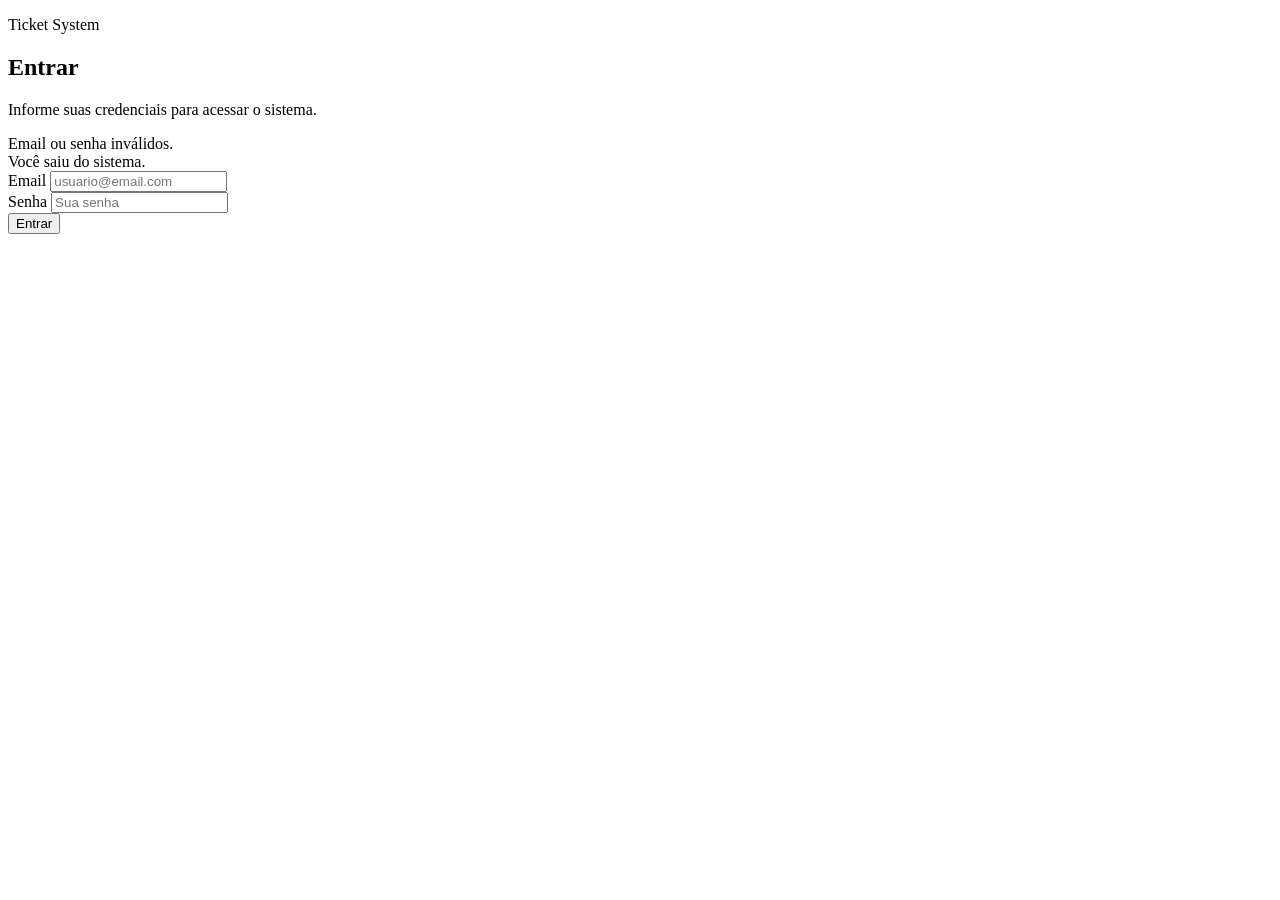
==== src/main/resources/templates/login.html @ 853cfdb2 "First commit" ====
<!DOCTYPE html>
<html
    lang="pt-BR"
    xmlns:th="http://www.thymeleaf.org">

<head>

    <meta charset="UTF-8">

    <meta
        name="viewport"
        content="width=device-width, initial-scale=1.0">

    <title>Login - Ticket System</title>

    <link
        rel="stylesheet"
        th:href="@{/css/login.css}">

</head>

<body>

<main class="login-page">

    <section class="login-card">

        <div class="login-header">

            <p class="system-name">
                Ticket System
            </p>

            <h1>Entrar</h1>

            <p>
                Informe suas credenciais para acessar
                o sistema.
            </p>

        </div>


        <div
            class="alert alert-error"
            th:if="${param.error}">

            Email ou senha inválidos.

        </div>


        <div
            class="alert alert-success"
            th:if="${param.logout}">

            Você saiu do sistema.

        </div>


        <form
            class="login-form"
            th:action="@{/login}"
            method="post">

            <div class="form-field">

                <label for="email">
                    Email
                </label>

                <input
                    id="email"
                    name="email"
                    type="email"
                    placeholder="usuario@email.com"
                    autocomplete="username"
                    required>

            </div>


            <div class="form-field">

                <label for="password">
                    Senha
                </label>

                <input
                    id="password"
                    name="password"
                    type="password"
                    placeholder="Sua senha"
                    autocomplete="current-password"
                    required>

            </div>


            <button
                class="login-button"
                type="submit">

                Entrar

            </button>

        </form>

    </section>

</main>

</body>
</html>
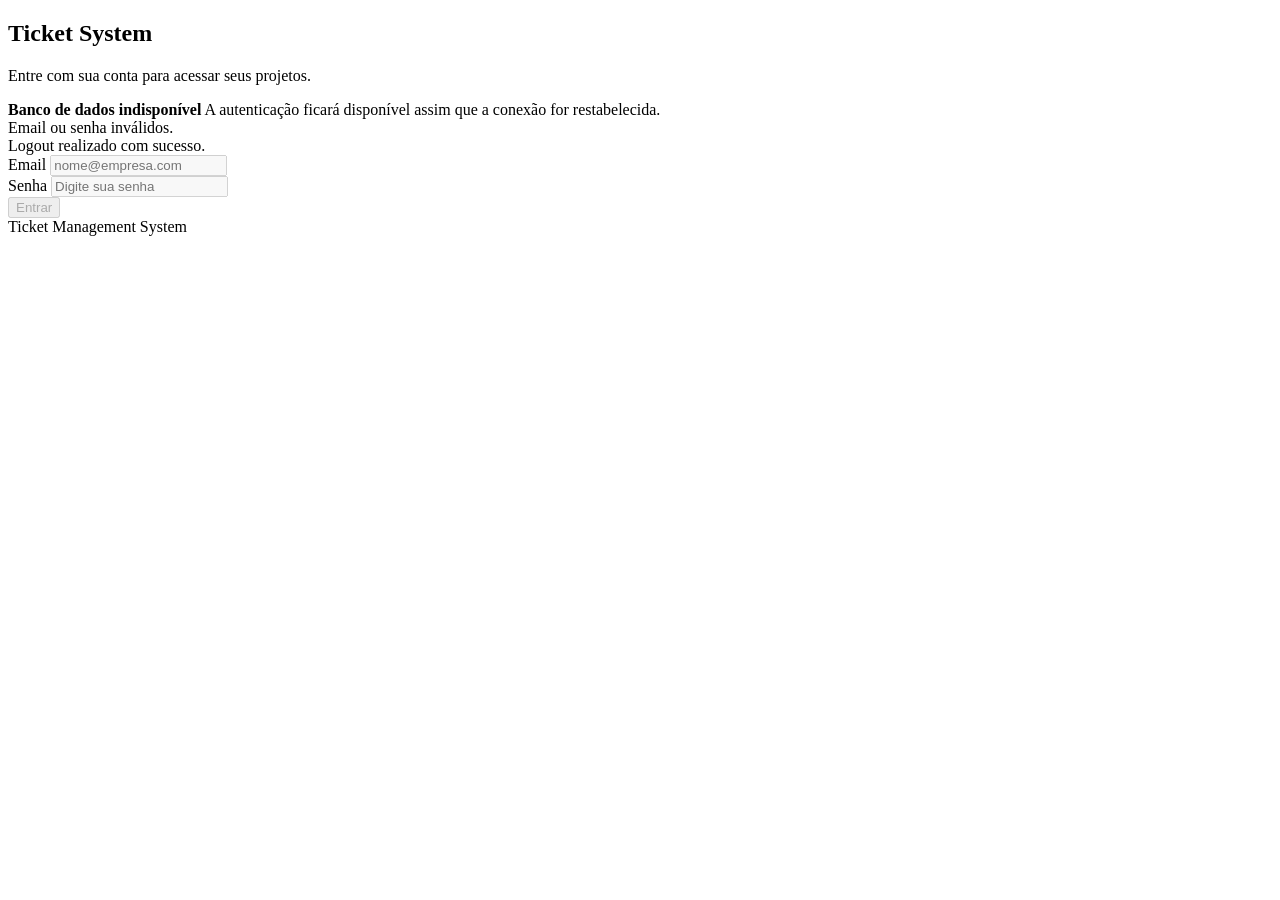
==== commit 5ab68791: "new / updated templates" ====
--- a/src/main/resources/templates/login.html
+++ b/src/main/resources/templates/login.html
@@ -1,97 +1,106 @@
 <!DOCTYPE html>
-<html
-    lang="pt-BR"
-    xmlns:th="http://www.thymeleaf.org">
+<html lang="pt-BR"
+      xmlns:th="http://www.thymeleaf.org">
 
 <head>
-
     <meta charset="UTF-8">
-
-    <meta
-        name="viewport"
-        content="width=device-width, initial-scale=1.0">
-
-    <title>Login - Ticket System</title>
-
-    <link
-        rel="stylesheet"
-        th:href="@{/css/login.css}">
-
+    <meta name="viewport"
+          content="width=device-width, initial-scale=1.0">
+
+    <title>Login | Ticket System</title>
+
+    <link rel="stylesheet"
+          th:href="@{/css/login.css}">
 </head>
 
 <body>
 
-<main class="login-page">
+<main class="login-container">
 
     <section class="login-card">
 
+        <!-- Logo / título -->
         <div class="login-header">
-
-            <p class="system-name">
-                Ticket System
+            <h1>Ticket System</h1>
+
+            <p>
+                Entre com sua conta para acessar seus projetos.
             </p>
-
-            <h1>Entrar</h1>
-
-            <p>
-                Informe suas credenciais para acessar
-                o sistema.
-            </p>
-
-        </div>
-
-
-        <div
-            class="alert alert-error"
-            th:if="${param.error}">
+        </div>
+
+
+        <!-- Status do banco -->
+        <div id="databaseStatus"
+             class="database-status checking">
+
+            <span class="status-dot"></span>
+
+            <div class="status-content">
+
+                <strong id="databaseStatusTitle">
+                    Verificando sistema...
+                </strong>
+
+                <span id="databaseStatusMessage">
+                    Verificando conexão com o banco de dados.
+                </span>
+
+            </div>
+
+        </div>
+
+
+        <!-- Login inválido -->
+        <div class="alert alert-error"
+             th:if="${param.error}">
 
             Email ou senha inválidos.
 
         </div>
 
 
-        <div
-            class="alert alert-success"
-            th:if="${param.logout}">
-
-            Você saiu do sistema.
-
-        </div>
-
-
-        <form
-            class="login-form"
-            th:action="@{/login}"
-            method="post">
-
-            <div class="form-field">
+        <!-- Logout -->
+        <div class="alert alert-success"
+             th:if="${param.logout}">
+
+            Logout realizado com sucesso.
+
+        </div>
+
+
+        <!-- Formulário -->
+        <form id="loginForm"
+              th:action="@{/login}"
+              method="post">
+
+            <div class="form-group">
 
                 <label for="email">
                     Email
                 </label>
 
                 <input
+                    type="email"
                     id="email"
                     name="email"
-                    type="email"
-                    placeholder="usuario@email.com"
+                    placeholder="nome@empresa.com"
                     autocomplete="username"
                     required>
 
             </div>
 
 
-            <div class="form-field">
+            <div class="form-group">
 
                 <label for="password">
                     Senha
                 </label>
 
                 <input
+                    type="password"
                     id="password"
                     name="password"
-                    type="password"
-                    placeholder="Sua senha"
+                    placeholder="Digite sua senha"
                     autocomplete="current-password"
                     required>
 
@@ -99,8 +108,9 @@
 
 
             <button
-                class="login-button"
-                type="submit">
+                id="loginButton"
+                type="submit"
+                class="login-button">
 
                 Entrar
 
@@ -108,9 +118,187 @@
 
         </form>
 
+
+        <div class="login-footer">
+            <span>
+                Ticket Management System
+            </span>
+        </div>
+
     </section>
 
 </main>
 
+
+<script>
+
+    const statusBox =
+        document.getElementById("databaseStatus");
+
+    const statusTitle =
+        document.getElementById("databaseStatusTitle");
+
+    const statusMessage =
+        document.getElementById("databaseStatusMessage");
+
+    const emailInput =
+        document.getElementById("email");
+
+    const passwordInput =
+        document.getElementById("password");
+
+    const loginButton =
+        document.getElementById("loginButton");
+
+
+    /*
+     * Estado: conectado
+     */
+    function setConnected() {
+
+        statusBox.className =
+            "database-status connected";
+
+        statusTitle.textContent =
+            "Sistema disponível";
+
+        statusMessage.textContent =
+            "Banco de dados conectado.";
+
+        emailInput.disabled = false;
+        passwordInput.disabled = false;
+        loginButton.disabled = false;
+
+    }
+
+
+    /*
+     * Estado: desconectado
+     */
+    function setDisconnected() {
+
+        statusBox.className =
+            "database-status disconnected";
+
+        statusTitle.textContent =
+            "Banco de dados indisponível";
+
+        statusMessage.textContent =
+            "A autenticação ficará disponível assim que a conexão for restabelecida.";
+
+        emailInput.disabled = true;
+        passwordInput.disabled = true;
+        loginButton.disabled = true;
+
+    }
+
+
+    /*
+     * Estado: verificando
+     */
+    function setChecking() {
+
+        statusBox.className =
+            "database-status checking";
+
+        statusTitle.textContent =
+            "Verificando sistema...";
+
+        statusMessage.textContent =
+            "Verificando conexão com o banco de dados.";
+
+        emailInput.disabled = true;
+        passwordInput.disabled = true;
+        loginButton.disabled = true;
+
+    }
+
+
+    /*
+     * Consulta o backend.
+     */
+    async function checkDatabase() {
+
+        try {
+
+            const response = await fetch(
+                "/api/database/status",
+                {
+                    method: "GET",
+                    cache: "no-store"
+                }
+            );
+
+            if (!response.ok) {
+
+                setDisconnected();
+
+                return;
+            }
+
+
+            const status =
+                await response.json();
+
+
+            if (status === "CONNECTED") {
+
+                setConnected();
+
+            } else {
+
+                setDisconnected();
+
+            }
+
+        } catch (error) {
+
+            setDisconnected();
+
+        }
+
+    }
+
+
+    /*
+     * Impede submit caso o banco
+     * fique indisponível.
+     */
+    document
+        .getElementById("loginForm")
+        .addEventListener(
+            "submit",
+            function(event) {
+
+                if (loginButton.disabled) {
+                    event.preventDefault();
+                }
+
+            }
+        );
+
+
+    /*
+     * Estado inicial.
+     */
+    setChecking();
+
+
+    /*
+     * Primeira verificação.
+     */
+    checkDatabase();
+
+
+    /*
+     * Verificação periódica.
+     */
+    setInterval(
+        checkDatabase,
+        5000
+    );
+
+</script>
+
 </body>
-</html>
+</html>
